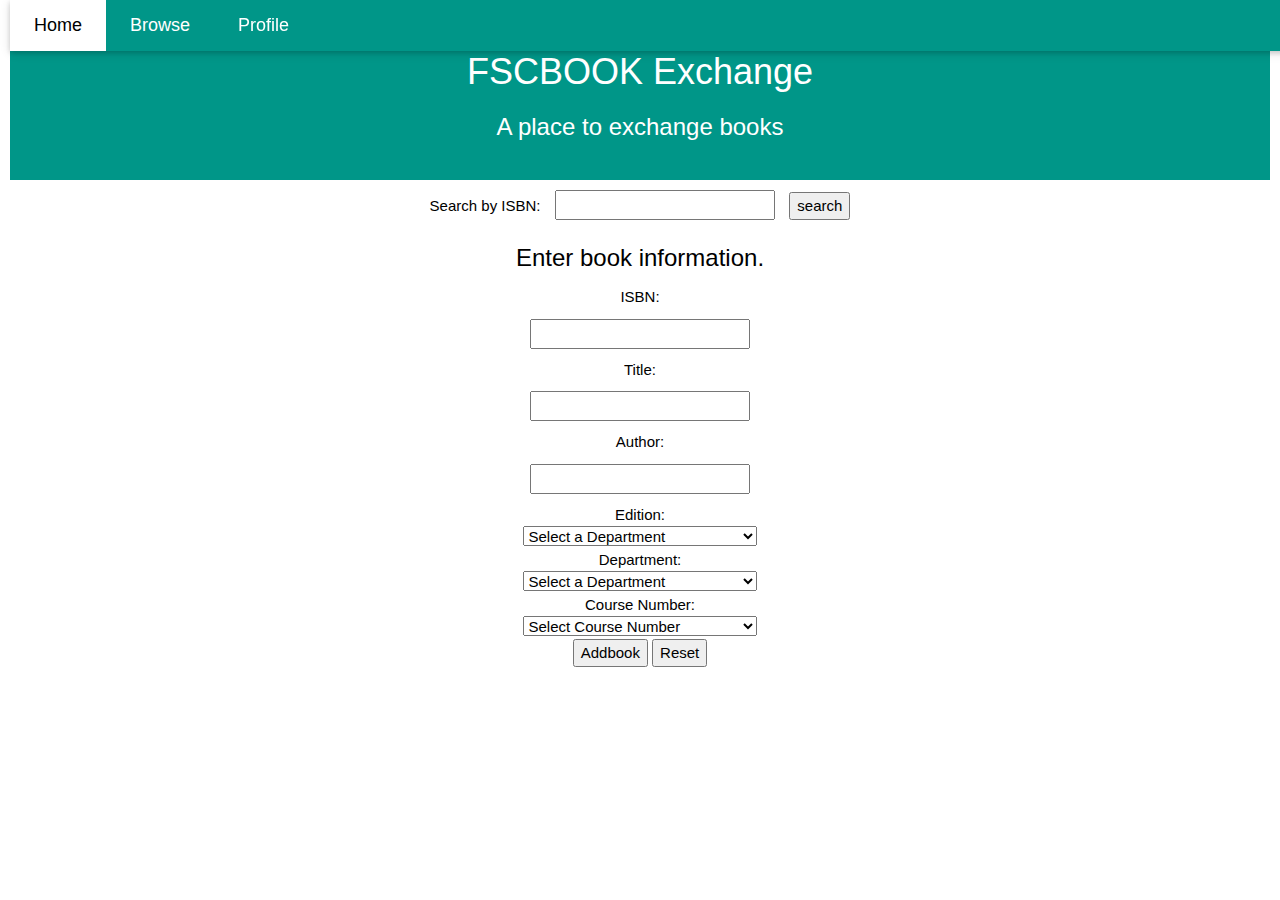
==== html/addBook.html @ d86943f8 "Add files via upload" ====
<!doctype html>
<?php

   include('session.php');


?>
<html>
<head>
	<title>FSCBOOKS</title>
	<link rel="stylesheet" type = "text/css" href = "globalStyles.css">
	<meta charset="UTF-8">
<meta name="viewport" content="width=device-width, initial-scale=1">
<link rel="stylesheet" href="https://www.w3schools.com/w3css/4/w3.css">

</head>
<body>

  <header class="w3-container w3-teal w3-center" style="padding:25px 16px">
	<h1>FSCBOOK Exchange</h1>
	<h3>A place to exchange books</h3>
</header>
<!-- Navbar -->
<div class="w3-top">
  <div class="w3-bar w3-teal w3-card-2 w3-left-align w3-large">
    <a class="w3-bar-item w3-button w3-hide-medium w3-hide-large w3-right w3-padding-large w3-hover-white w3-large w3-red" href="javascript:void(0);" onclick="myFunction()" title="Toggle Navigation Menu"><i class="fa fa-bars"></i></a>
    <a href="Home" class="w3-bar-item w3-button w3-padding-large w3-white">Home</a>
    <a href="Browse" class="w3-bar-item w3-button w3-hide-small w3-padding-large w3-hover-white">Browse</a>

	<div class="w3-dropdown-hover">

		<a href="Profile" class="w3-bar-item w3-button w3-padding-large">Profile</a>
			<div class="w3-dropdown-content w3-bar-block w3-border">
			<a href="Profile" class="w3-bar-item w3-button w3-padding-large">Profile</a>
				<a class="w3-bar-item w3-button" href= "Login.html">Login</a>
				<a class = "w3-bar-item w3-button" href = "SignUp">Sign Up</a>
				<a class="w3-bar-item w3-button" href="Logout">Log Out</a>
			</div>
	</div>
  </div>

  <!-- Navbar on small screens -->
  <div id="navDemo" class="w3-bar-block w3-white w3-hide w3-hide-large w3-hide-medium w3-large">
    <a href="#" class="w3-bar-item w3-button w3-padding-large">Link 1</a>
    <a href="#" class="w3-bar-item w3-button w3-padding-large">Link 2</a>
    <a href="#" class="w3-bar-item w3-button w3-padding-large">Link 3</a>
    <a href="#" class="w3-bar-item w3-button w3-padding-large">Link 4</a>
  </div>
</div>

<section class = "signup">

	<form action="SearchISBN" method="POST">
		Search by ISBN: <input type="text" name="isbnSearch"required>
	<input type="submit"  value="search">
</form>
</section>
<section class = "signup">
  <h3>Enter book information.</h3>

	<form action="Addbook" method="POST">
		ISBN: <br>
		<input type="text" name="isbn" required><br>
		Title: <br>
		<input type="text" name="title" required><br>
		Author:<br>
		<input type="text" name="author" required><br>
		Edition: <br>
    <select name="edition">
        <option value="null">Select a Department</option>
        <option value="1">1st</option>
        <option value="2">2nd</option>
        <option value="3">3rd</option>
        <option value="4">4th</option>
        <option value="5">5th</option>
        <option value="6">6th</option>
        <option value="7">7th</option>
        <option value="8">8th</option>
        <option value="9">9th</option>
        <option value="10">10th</option>
        <option value="11">11th</option>
        <option value="12">12th</option>
        <option value="13">13th</option>
        <option value="14">14th</option>
        <option value="15">15th</option>
        </select>
    <br>Department: <br>
    <select name="department">
				<option value="BCS">Select a Department</option>
				<option value='BCS'>BCS</option>
				</select>

    <br>Course Number: <br>
    <select name="courseNumber">
    		<option value="101">Select Course Number</option>
    		<option value="101">101</option>
        <option value="102">102</option>
        <option value="110">110</option>
        <option value="111">111</option>
        <option value="112">112</option>
        <option value="113">113</option>
        <option value="114">114</option>
        <option value="120">120</option>
        <option value="130">130</option>
        <option value="160">160</option>
        <option value="208">208</option>
        <option value="209">209</option>
        <option value="215">215</option>
        <option value="230">230</option>
        <option value="232">232</option>
        <option value="235">235</option>
        <option value="240">240</option>
        <option value="255">255</option>
        <option value="260">260</option>
        <option value="262">262</option>
        <option value="300">300</option>
        <option value="301">301</option>
        <option value="303">303</option>
        <option value="311">311</option>
        <option value="316">316</option>
        <option value="317">317</option>
        <option value="318">318</option>
        <option value="320">320</option>
        <option value="321">321</option>
        <option value="340">340</option>
        <option value="345">345</option>
        <option value="350">350</option>
        <option value="360">360</option>
        <option value="370">370</option>
        <option value="378">378</option>
        <option value="421">421</option>
        <option value="430W">430W</option>
        <option value="440">440</option>
        <option value="450">450</option>
    		</select>
				<br>
	<input type="Submit"  value="Addbook">
	<input type="reset"  value="Reset">
</form>
</section>



</body>
</html>
---- html/globalStyles.css ----
body{
	font-family: "Times New Roman";
	padding: 10px;
	background-image: url("/images/books.jpg");
	background-attachment: fixed;
	background-position: center;
	background-size: cover;
	background-repeat: no-repeat;
	
}

header{
	padding: 5px;
	text-align: center;
	background-color: #36cd6b;
}

nav.navBar{
	background-color: #36cd6b;
	border-style: solid;
	border-width: 2px;
	border-color: black;
	
}

section.home{
	background-color:white;
	text-align: center;
	margin: auto;
	width: 70%;
}

section.browse{
	background-color:white;
	text-align: center;
	margin: auto;
	width: 30%;
}
section.login{
	background-color:white;
	text-align: center;
	margin: auto;
	max-width: 50%;
	}
section.signup{
	
	background-color:white;
	text-align: center;
	margin: auto;
	max-width: 50%;
}

input[type = text], input[type=password], input[type=email]{
	width:35%;
	height: 30px;
	color:black;
	
	margin:10px;
	display: inline-block;
	box-sizing: border-box;

}

input[type=email]{
	
	margin-left: 10px;
	
}


input[type = button]{
	margin: 10px;
}



select{
	width:37%;
	height: 20px;
	color:black;
	margin: 10px;
	
	display: inline-block;
	box-sizing: border-box;
}

input[type = text], input[type=password], input[type=email], select{
	
	
}

 /* Dropdown Button */
.dropbtn {
   /* background-color: #4CAF50;*/
    color: white;
    padding: 16px;
    font-size: 16px;
    border: none;
    cursor: pointer;
}

/* The container <div> - needed to position the dropdown content */
.dropdown {
   
	
    display: inline-block;	
	
}

/* Dropdown Content (Hidden by Default) */
.dropdown-content {
    display: none;
    position: absolute;
    
   
    z-index: 1;
}

/* Links inside the dropdown */
.dropdown-content a {
    color: black;
    
    text-decoration: none;
    display: block;
}

/* Change color of dropdown links on hover */
.dropdown-content a:hover {background-color: #f1f1f1}

/* Show the dropdown menu on hover */
.dropdown:hover .dropdown-content {
    display: block;
}

/* Change the background color of the dropdown button when the dropdown content is shown */
.dropdown:hover .dropbtn {
   /* background-color: #3e8e41;*/
}
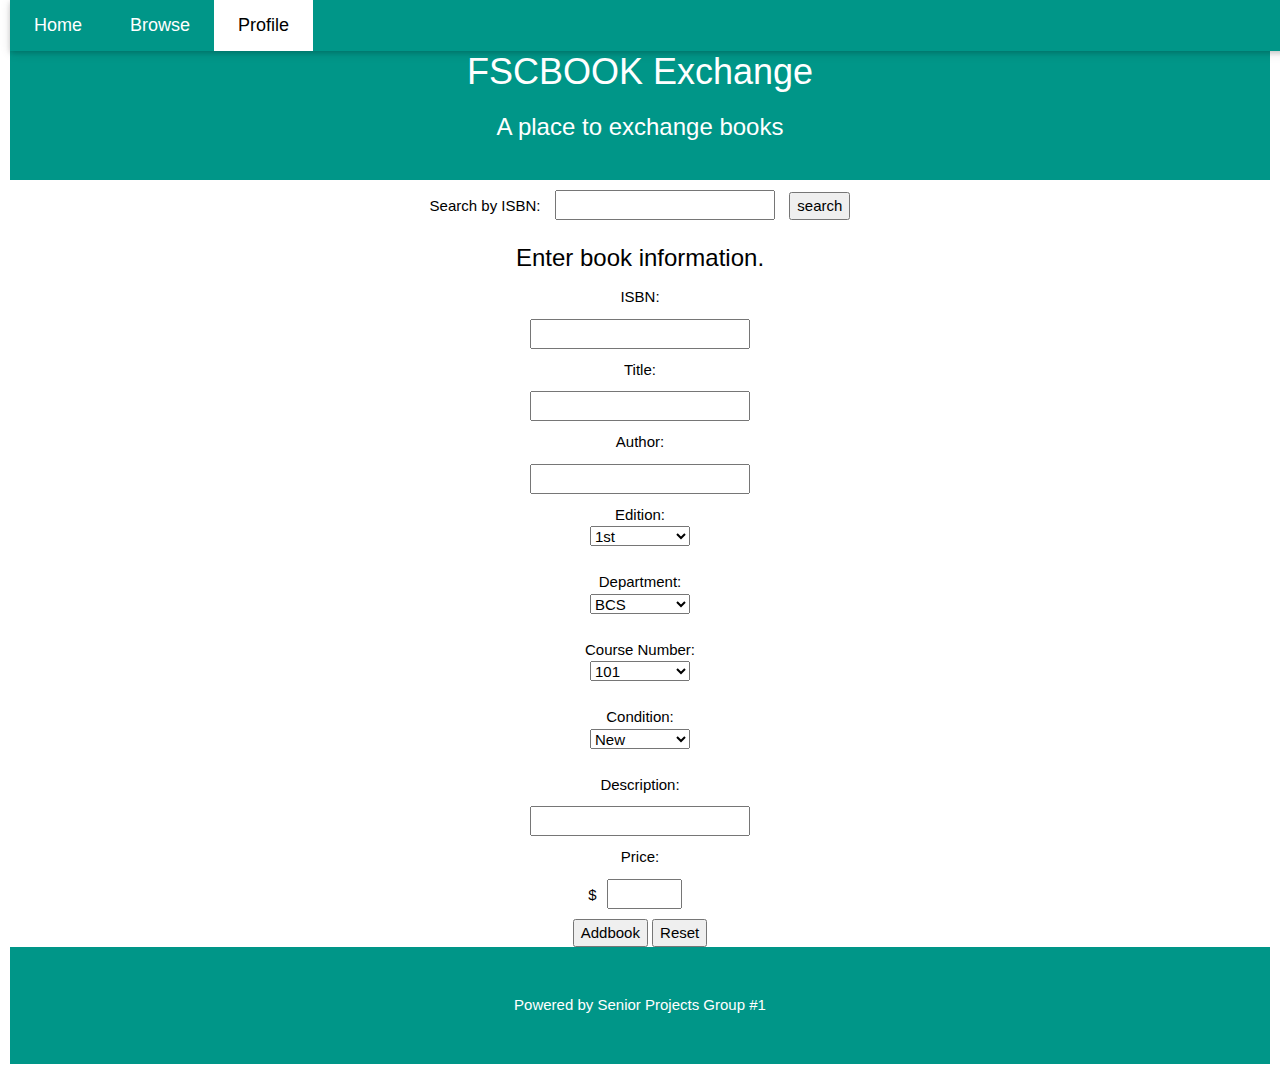
==== commit 682202eb: "Add files via upload" ====
--- a/html/addBook.html
+++ b/html/addBook.html
@@ -1,145 +1,160 @@
 <!doctype html>
-<?php
 
-   include('session.php');
-
-
-?>
 <html>
 <head>
 	<title>FSCBOOKS</title>
-	<link rel="stylesheet" type = "text/css" href = "globalStyles.css">
-	<meta charset="UTF-8">
-<meta name="viewport" content="width=device-width, initial-scale=1">
-<link rel="stylesheet" href="https://www.w3schools.com/w3css/4/w3.css">
+	<link rel='stylesheet' type = 'text/css' href = 'globalStyles.css'>
+	<meta charset='UTF-8'>
+<meta name='viewport' content='width=device-width, initial-scale=1'>
+<link rel='stylesheet' href='https://www.w3schools.com/w3css/4/w3.css'>
 
 </head>
 <body>
 
-  <header class="w3-container w3-teal w3-center" style="padding:25px 16px">
+  <header class='w3-container w3-teal w3-center' style='padding:25px 16px'>
 	<h1>FSCBOOK Exchange</h1>
 	<h3>A place to exchange books</h3>
 </header>
 <!-- Navbar -->
-<div class="w3-top">
-  <div class="w3-bar w3-teal w3-card-2 w3-left-align w3-large">
-    <a class="w3-bar-item w3-button w3-hide-medium w3-hide-large w3-right w3-padding-large w3-hover-white w3-large w3-red" href="javascript:void(0);" onclick="myFunction()" title="Toggle Navigation Menu"><i class="fa fa-bars"></i></a>
-    <a href="Home" class="w3-bar-item w3-button w3-padding-large w3-white">Home</a>
-    <a href="Browse" class="w3-bar-item w3-button w3-hide-small w3-padding-large w3-hover-white">Browse</a>
+<div class='w3-top'>
+  <div class='w3-bar w3-teal w3-card-2 w3-left-align w3-large'>
+    <a class='w3-bar-item w3-button w3-hide-medium w3-hide-large w3-right w3-padding-large w3-hover-white w3-large w3-red' href='javascript:void(0);' onclick='myFunction()' title='Toggle Navigation Menu'><i class='fa fa-bars'></i></a>
+    <a href='Home' class='w3-bar-item w3-button w3-padding-large w3-hover-white'>Home</a>
+    <a href='Browse' class='w3-bar-item w3-button w3-hide-small w3-padding-large w3-hover-white'>Browse</a>
 
-	<div class="w3-dropdown-hover">
+	<div class='w3-dropdown-hover'>
 
-		<a href="Profile" class="w3-bar-item w3-button w3-padding-large">Profile</a>
-			<div class="w3-dropdown-content w3-bar-block w3-border">
-			<a href="Profile" class="w3-bar-item w3-button w3-padding-large">Profile</a>
-				<a class="w3-bar-item w3-button" href= "Login.html">Login</a>
-				<a class = "w3-bar-item w3-button" href = "SignUp">Sign Up</a>
-				<a class="w3-bar-item w3-button" href="Logout">Log Out</a>
+		<a href='Profile' class='w3-bar-item w3-button w3-padding-large w3-white'>Profile</a>
+			<div class='w3-dropdown-content w3-bar-block w3-border'>
+			<a href='Profile' class='w3-bar-item w3-button w3-padding-large'>Profile</a>
+				<a class='w3-bar-item w3-button' href= 'Login'>Login</a>
+				<a class = 'w3-bar-item w3-button' href = 'SignUp'>Sign Up</a>
+				<a class='w3-bar-item w3-button' href='Logout'>Log Out</a>
 			</div>
 	</div>
   </div>
 
   <!-- Navbar on small screens -->
-  <div id="navDemo" class="w3-bar-block w3-white w3-hide w3-hide-large w3-hide-medium w3-large">
-    <a href="#" class="w3-bar-item w3-button w3-padding-large">Link 1</a>
-    <a href="#" class="w3-bar-item w3-button w3-padding-large">Link 2</a>
-    <a href="#" class="w3-bar-item w3-button w3-padding-large">Link 3</a>
-    <a href="#" class="w3-bar-item w3-button w3-padding-large">Link 4</a>
+  <div id='navDemo' class='w3-bar-block w3-white w3-hide w3-hide-large w3-hide-medium w3-large'>
+    <a href='#' class='w3-bar-item w3-button w3-padding-large'>Link 1</a>
+    <a href='#' class='w3-bar-item w3-button w3-padding-large'>Link 2</a>
+    <a href='#' class='w3-bar-item w3-button w3-padding-large'>Link 3</a>
+    <a href='#' class='w3-bar-item w3-button w3-padding-large'>Link 4</a>
   </div>
 </div>
 
-<section class = "signup">
+<section class = 'signup'>
 
-	<form action="SearchISBN" method="POST">
-		Search by ISBN: <input type="text" name="isbnSearch"required>
-	<input type="submit"  value="search">
-</form>
+	<form action="Post" method='POST'>
+		<input type='hidden' name='act' value ='searchISBN'/>
+		Search by ISBN: <input type='text' name='isbnSearch'required>
+		<input type='submit'  value='search'>
+	</form>
 </section>
-<section class = "signup">
+
+<section class = 'signup'>
   <h3>Enter book information.</h3>
 
-	<form action="Addbook" method="POST">
-		ISBN: <br>
-		<input type="text" name="isbn" required><br>
+	<form action='Post' method='POST'>
+		<input type='hidden' name='act' value ='newBookPost'/>
+		ISBN:<br>
+		<input type='text' name='isbn' required><br>
 		Title: <br>
-		<input type="text" name="title" required><br>
+		<input type='text' name='title' required><br>
 		Author:<br>
-		<input type="text" name="author" required><br>
+		<input type='text' name='author' required><br>
 		Edition: <br>
-    <select name="edition">
-        <option value="null">Select a Department</option>
-        <option value="1">1st</option>
-        <option value="2">2nd</option>
-        <option value="3">3rd</option>
-        <option value="4">4th</option>
-        <option value="5">5th</option>
-        <option value="6">6th</option>
-        <option value="7">7th</option>
-        <option value="8">8th</option>
-        <option value="9">9th</option>
-        <option value="10">10th</option>
-        <option value="11">11th</option>
-        <option value="12">12th</option>
-        <option value="13">13th</option>
-        <option value="14">14th</option>
-        <option value="15">15th</option>
+    <select name='edition' style='width: 100px;'>
+        <option value = 'null' disabled required>Edition</option>
+        <option value='1'>1st</option>
+        <option value='2'>2nd</option>
+        <option value='3'>3rd</option>
+        <option value='4'>4th</option>
+        <option value='5'>5th</option>
+        <option value='6'>6th</option>
+        <option value='7'>7th</option>
+        <option value='8'>8th</option>
+        <option value='9'>9th</option>
+        <option value='10'>10th</option>
+        <option value='11'>11th</option>
+        <option value='12'>12th</option>
+        <option value='13'>13th</option>
+        <option value='14'>14th</option>
+        <option value='15'>15th</option>
         </select>
-    <br>Department: <br>
-    <select name="department">
-				<option value="BCS">Select a Department</option>
+    <br><br>Department: <br>
+    <select name='department' style='width: 100px;'>
+				<option value='BCS' disabled required>Department</option>
 				<option value='BCS'>BCS</option>
 				</select>
 
-    <br>Course Number: <br>
-    <select name="courseNumber">
-    		<option value="101">Select Course Number</option>
-    		<option value="101">101</option>
-        <option value="102">102</option>
-        <option value="110">110</option>
-        <option value="111">111</option>
-        <option value="112">112</option>
-        <option value="113">113</option>
-        <option value="114">114</option>
-        <option value="120">120</option>
-        <option value="130">130</option>
-        <option value="160">160</option>
-        <option value="208">208</option>
-        <option value="209">209</option>
-        <option value="215">215</option>
-        <option value="230">230</option>
-        <option value="232">232</option>
-        <option value="235">235</option>
-        <option value="240">240</option>
-        <option value="255">255</option>
-        <option value="260">260</option>
-        <option value="262">262</option>
-        <option value="300">300</option>
-        <option value="301">301</option>
-        <option value="303">303</option>
-        <option value="311">311</option>
-        <option value="316">316</option>
-        <option value="317">317</option>
-        <option value="318">318</option>
-        <option value="320">320</option>
-        <option value="321">321</option>
-        <option value="340">340</option>
-        <option value="345">345</option>
-        <option value="350">350</option>
-        <option value="360">360</option>
-        <option value="370">370</option>
-        <option value="378">378</option>
-        <option value="421">421</option>
-        <option value="430W">430W</option>
-        <option value="440">440</option>
-        <option value="450">450</option>
+    <br><br>Course Number: <br>
+    <select name='courseNumber' style='width: 100px;'>
+    		<option value='null' disabled required >Course Number</option>
+    		<option value='101'>101</option>
+        <option value='102'>102</option>
+        <option value='110'>110</option>
+        <option value='111'>111</option>
+        <option value='112'>112</option>
+        <option value='113'>113</option>
+        <option value='114'>114</option>
+        <option value='120'>120</option>
+        <option value='130'>130</option>
+        <option value='160'>160</option>
+        <option value='208'>208</option>
+        <option value='209'>209</option>
+        <option value='215'>215</option>
+        <option value='230'>230</option>
+        <option value='232'>232</option>
+        <option value='235'>235</option>
+        <option value='240'>240</option>
+        <option value='255'>255</option>
+        <option value='260'>260</option>
+        <option value='262'>262</option>
+        <option value='300'>300</option>
+        <option value='301'>301</option>
+        <option value='303'>303</option>
+        <option value='311'>311</option>
+        <option value='316'>316</option>
+        <option value='317'>317</option>
+        <option value='318'>318</option>
+        <option value='320'>320</option>
+        <option value='321'>321</option>
+        <option value='340'>340</option>
+        <option value='345'>345</option>
+        <option value='350'>350</option>
+        <option value='360'>360</option>
+        <option value='370'>370</option>
+        <option value='378'>378</option>
+        <option value='421'>421</option>
+        <option value='430W'>430W</option>
+        <option value='440'>440</option>
+        <option value='450'>450</option>
     		</select>
 				<br>
-	<input type="Submit"  value="Addbook">
-	<input type="reset"  value="Reset">
+				<br>
+				Condition: <br>
+				<select name='condition' style='width: 100px;'>
+						<option  disabled required>Condition</option>
+						<option value= 0 >New</option>
+						<option value= 1 >Used</option>
+						</select>
+				<br><br>
+				Description: <br>
+				<input type='text' name='description'><br>
+				Price: <br>
+				$<input type='text' name='price' style='width: 75px;' required><br>
+
+	<input type='Submit'  value='Addbook'>
+	<input type='reset'  value='Reset'>
 </form>
 </section>
 
+<!-- Footer -->
+<footer  class='w3-container w3-padding-32 w3-teal w3-center '>
 
+ <p>Powered by Senior Projects Group #1</p>
+</footer>
 
 </body>
 </html>
--- a/html/globalStyles.css
+++ b/html/globalStyles.css
@@ -1,3 +1,5 @@
+
+
 body{
 	font-family: "Times New Roman";
 	padding: 10px;
@@ -6,7 +8,7 @@
 	background-position: center;
 	background-size: cover;
 	background-repeat: no-repeat;
-	
+
 }
 
 header{
@@ -15,13 +17,8 @@
 	background-color: #36cd6b;
 }
 
-nav.navBar{
-	background-color: #36cd6b;
-	border-style: solid;
-	border-width: 2px;
-	border-color: black;
-	
-}
+
+
 
 section.home{
 	background-color:white;
@@ -34,7 +31,8 @@
 	background-color:white;
 	text-align: center;
 	margin: auto;
-	width: 30%;
+	max-width: 60%
+
 }
 section.login{
 	background-color:white;
@@ -42,19 +40,44 @@
 	margin: auto;
 	max-width: 50%;
 	}
-section.signup{
-	
+section.signup {
+
 	background-color:white;
 	text-align: center;
 	margin: auto;
 	max-width: 50%;
-}
+
+}
+section.comments{
+	background-color:white;
+	text-align: center;
+	margin: auto;
+	max-width: 50%;
+}
+
+
+section.left{
+	background-color:white;
+	float: left;
+	margin: auto;
+  width: 30%;
+}
+aside {
+	background-color:white;
+  	float: right;
+	margin: auto;
+	text-align: center;
+  	width: 70%;
+
+}
+
+
 
 input[type = text], input[type=password], input[type=email]{
 	width:35%;
 	height: 30px;
 	color:black;
-	
+
 	margin:10px;
 	display: inline-block;
 	box-sizing: border-box;
@@ -62,9 +85,9 @@
 }
 
 input[type=email]{
-	
+
 	margin-left: 10px;
-	
+
 }
 
 
@@ -79,14 +102,14 @@
 	height: 20px;
 	color:black;
 	margin: 10px;
-	
+
 	display: inline-block;
 	box-sizing: border-box;
 }
 
 input[type = text], input[type=password], input[type=email], select{
-	
-	
+
+
 }
 
  /* Dropdown Button */
@@ -101,25 +124,25 @@
 
 /* The container <div> - needed to position the dropdown content */
 .dropdown {
-   
-	
-    display: inline-block;	
-	
+
+
+    display: inline-block;
+
 }
 
 /* Dropdown Content (Hidden by Default) */
 .dropdown-content {
     display: none;
     position: absolute;
-    
-   
+
+
     z-index: 1;
 }
 
 /* Links inside the dropdown */
 .dropdown-content a {
     color: black;
-    
+
     text-decoration: none;
     display: block;
 }
@@ -135,5 +158,82 @@
 /* Change the background color of the dropdown button when the dropdown content is shown */
 .dropdown:hover .dropbtn {
    /* background-color: #3e8e41;*/
-} 
-
+}
+
+
+
+/* REVIEww STAR STUFF*/
+.star-rating {
+  font-size: 0;
+  white-space: nowrap;
+  display: inline-block;
+  /* width: 250px; remove this */
+  height: 50px;
+  overflow: hidden;
+  position: relative;
+  background: url('[data-uri]');
+  background-size: contain;
+}
+.star-rating i {
+  opacity: 0;
+  position: absolute;
+  left: 0;
+  top: 0;
+  height: 100%;
+  /* width: 20%; remove this */
+  z-index: 1;
+  background: url('[data-uri]');
+  background-size: contain;
+}
+.star-rating input {
+  -moz-appearance: none;
+  -webkit-appearance: none;
+  opacity: 0;
+  display: inline-block;
+  /* width: 20%; remove this */
+  height: 100%;
+  margin: 0;
+  padding: 0;
+  z-index: 2;
+  position: relative;
+}
+.star-rating input:hover + i,
+.star-rating input:checked + i {
+  opacity: 1;
+}
+.star-rating i ~ i {
+  width: 40%;
+}
+.star-rating i ~ i ~ i {
+  width: 60%;
+}
+.star-rating i ~ i ~ i ~ i {
+  width: 80%;
+}
+.star-rating i ~ i ~ i ~ i ~ i {
+  width: 100%;
+}
+/*  This makes the whole website messed up
+::after,
+::before {
+  height: 100%;
+  padding: 0;
+  margin: 0;
+  box-sizing: border-box;
+  text-align: center;
+  vertical-align: middle;
+}*/
+
+.star-rating.star-5 {width: 250px;}
+.star-rating.star-5 input,
+.star-rating.star-5 i {width: 20%;}
+.star-rating.star-5 i ~ i {width: 40%;}
+.star-rating.star-5 i ~ i ~ i {width: 60%;}
+.star-rating.star-5 i ~ i ~ i ~ i {width: 80%;}
+.star-rating.star-5 i ~ i ~ i ~ i ~i {width: 100%;}
+
+.star-rating.star-3 {width: 150px;}
+.star-rating.star-3 input,
+.star-rating.star-3 i {width: 33.33%;}
+.star-rating.star-3 i ~ i {width: 66.66%;}
+.star-rating.star-3 i ~ i ~ i {width: 100%;}
